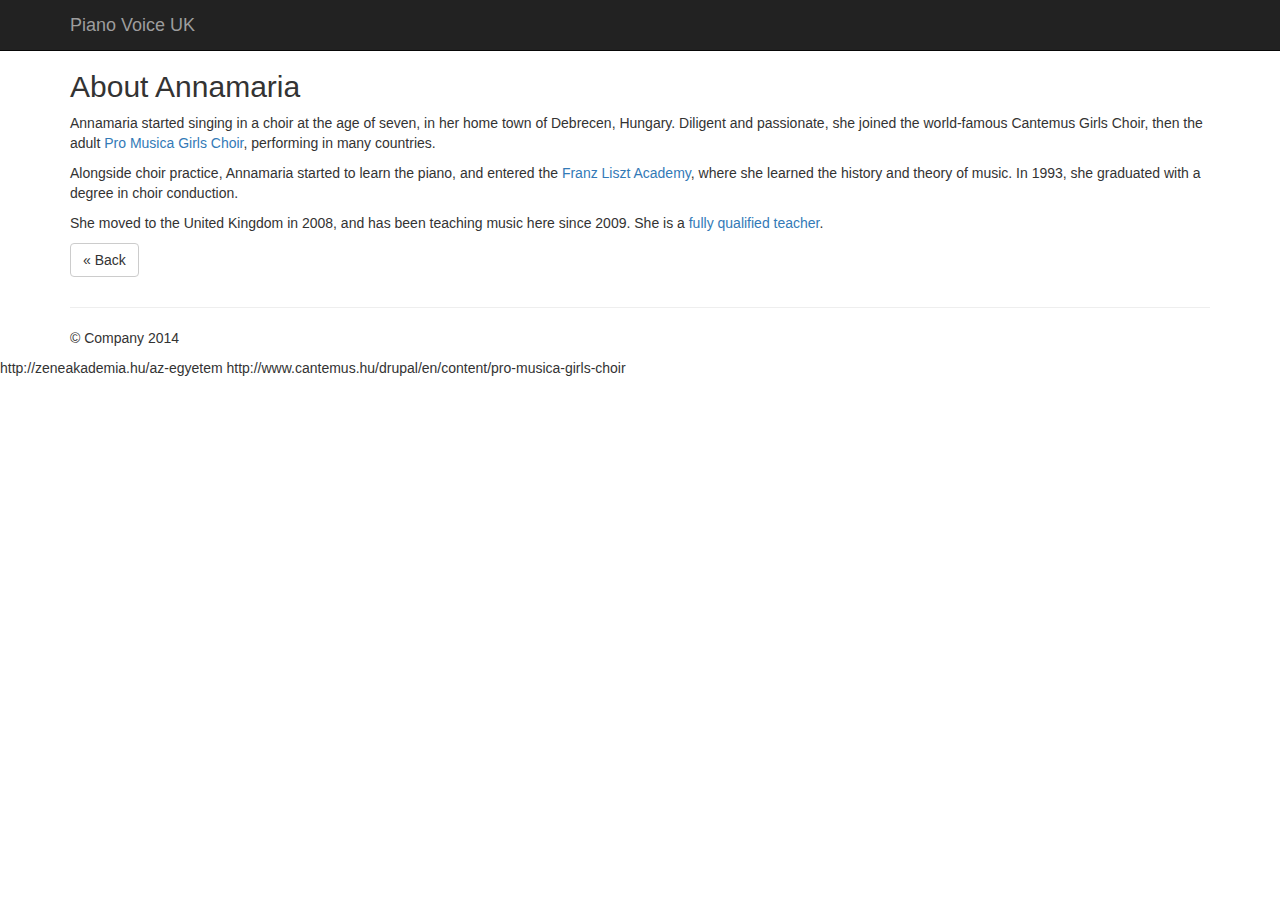
==== about.html @ 1546410c "Text update & about page." ====
<!DOCTYPE html>
<html lang="en">
<head>
<meta charset="utf-8">
<meta http-equiv="X-UA-Compatible" content="IE=edge">
<meta name="viewport" content="width=device-width, initial-scale=1">
<meta name="description" content="">
<meta name="author" content="">
<link rel="icon" href="/assets/images/favicon.ico">

<title>Piano Voice UK</title>

<!-- Bootstrap core CSS -->
<link rel="stylesheet" href="/assets/css/bootstrap.min.css">

<!-- Custom styles for this template -->
<link rel="stylesheet" href="/assets/css/jumbotron.css">

<!-- HTML5 shim and Respond.js for IE8 support of HTML5 elements and media queries -->
<!--[if lt IE 9]>
      <script src="https://oss.maxcdn.com/html5shiv/3.7.2/html5shiv.min.js"></script>
      <script src="https://oss.maxcdn.com/respond/1.4.2/respond.min.js"></script>
    <![endif]-->
</head>

<body>

	<nav class="navbar navbar-inverse navbar-fixed-top" role="navigation">
		<div class="container">
			<div class="navbar-header">
				<button type="button" class="navbar-toggle collapsed"
					data-toggle="collapse" data-target="#navbar" aria-expanded="false"
					aria-controls="navbar">
					<span class="sr-only">Toggle navigation</span> <span
						class="icon-bar"></span> <span class="icon-bar"></span> <span
						class="icon-bar"></span>
				</button>
				<a class="navbar-brand" href="#">Piano Voice UK</a>
			</div>
			<div id="navbar" class="navbar-collapse collapse">
				<!--
          <form class="navbar-form navbar-right" role="form">
            <div class="form-group">
              <input type="text" placeholder="Email" class="form-control">
            </div>
            <div class="form-group">
              <input type="password" placeholder="Password" class="form-control">
            </div>
            <button type="submit" class="btn btn-success">Sign in</button>
          </form>
 -->
			</div>
			<!--/.navbar-collapse -->
		</div>
	</nav>

	<div class="container">
		<!-- Example row of columns -->
		<div class="row">
			<div class="col-md-12">
				<h2>About Annamaria</h2>
				<p>
					Annamaria started singing in a choir at the age of seven, in her
					home town of Debrecen, Hungary. Diligent and passionate, she joined
					the world-famous Cantemus Girls Choir, then the adult <a
						href="http://www.cantemus.hu/drupal/en/content/pro-musica-girls-choir">Pro
						Musica Girls Choir</a>, performing in many countries.
				</p>
				<p>
					Alongside choir practice, Annamaria started to learn the piano, and
					entered the <a href="http://zeneakademia.hu/az-egyetem">Franz
						Liszt Academy</a>, where she learned the history and theory of music.
					In 1993, she graduated with a degree in choir conduction.
				</p>
				<p>
					She moved to the United Kingdom in 2008, and has been teaching
					music here since 2009. She is a <a
						href="https://www.gov.uk/qualified-teacher-status-qts">fully
						qualified teacher</a>.
				</p>
				<p>
					<a class="btn btn-default" href="index.html" role="button">&laquo;
						Back</a>
				</p>
			</div>
		</div>

		<hr>

		<footer>
			<p>&copy; Company 2014</p>
		</footer>
	</div>
	<!-- /container -->


	<!-- Bootstrap core JavaScript
    ================================================== -->
	<!-- Placed at the end of the document so the pages load faster -->
	<script
		src="https://ajax.googleapis.com/ajax/libs/jquery/1.11.1/jquery.min.js"></script>
	<script src="/assets/js/bootstrap.min.js"></script>
	<!-- IE10 viewport hack for Surface/desktop Windows 8 bug -->
	<script src="/assets/js/ie10-viewport-bug-workaround.js"></script>
</body>
</html>





http://zeneakademia.hu/az-egyetem
http://www.cantemus.hu/drupal/en/content/pro-musica-girls-choir
---- assets/css/jumbotron.css ----
/* Move down content because we have a fixed navbar that is 50px tall */
body {
  padding-top: 50px;
  padding-bottom: 20px;
}
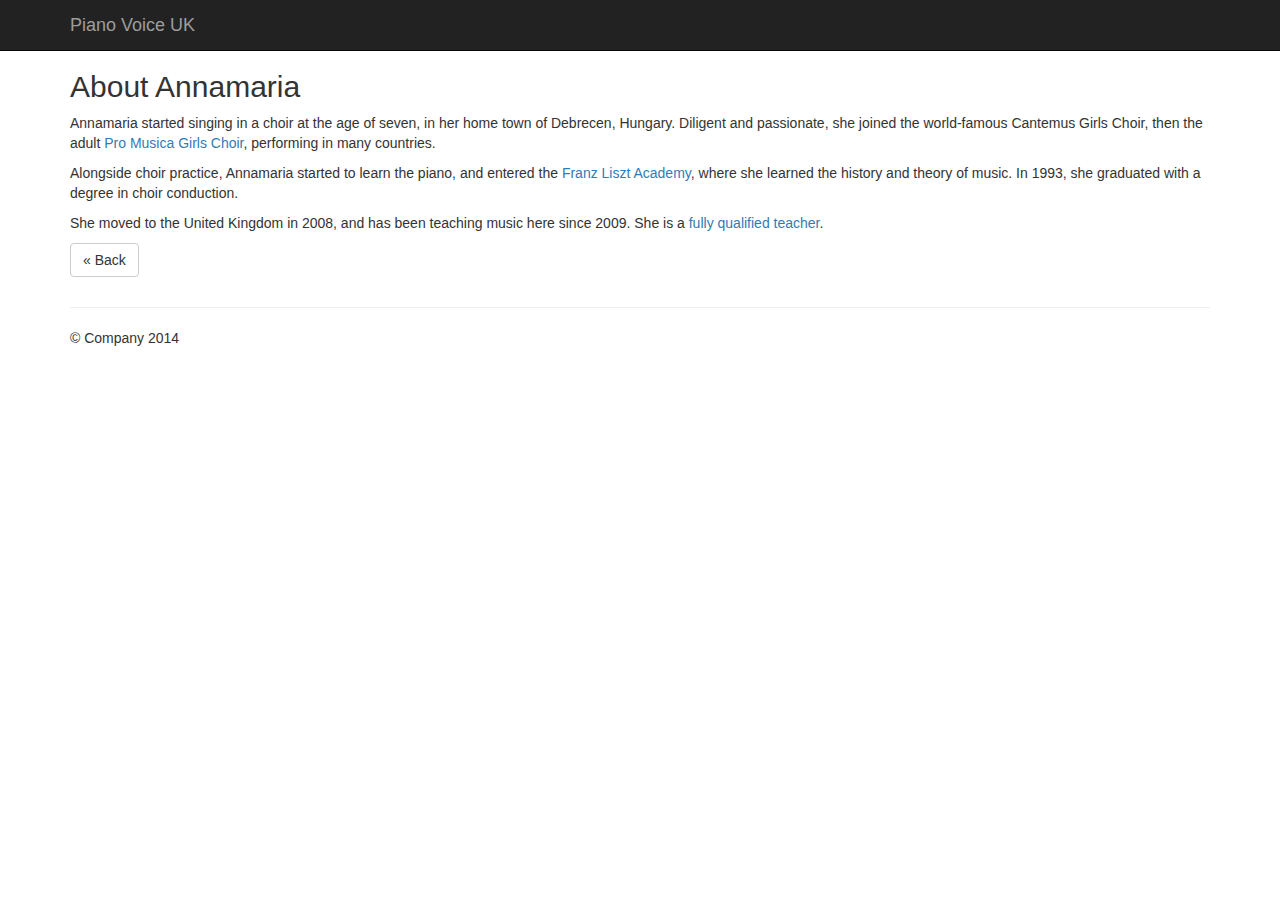
==== commit 0b44e3c5: "Corrected typos." ====
--- a/about.html
+++ b/about.html
@@ -104,10 +104,3 @@
 	<script src="/assets/js/ie10-viewport-bug-workaround.js"></script>
 </body>
 </html>
-
-
-
-
-
-http://zeneakademia.hu/az-egyetem
-http://www.cantemus.hu/drupal/en/content/pro-musica-girls-choir
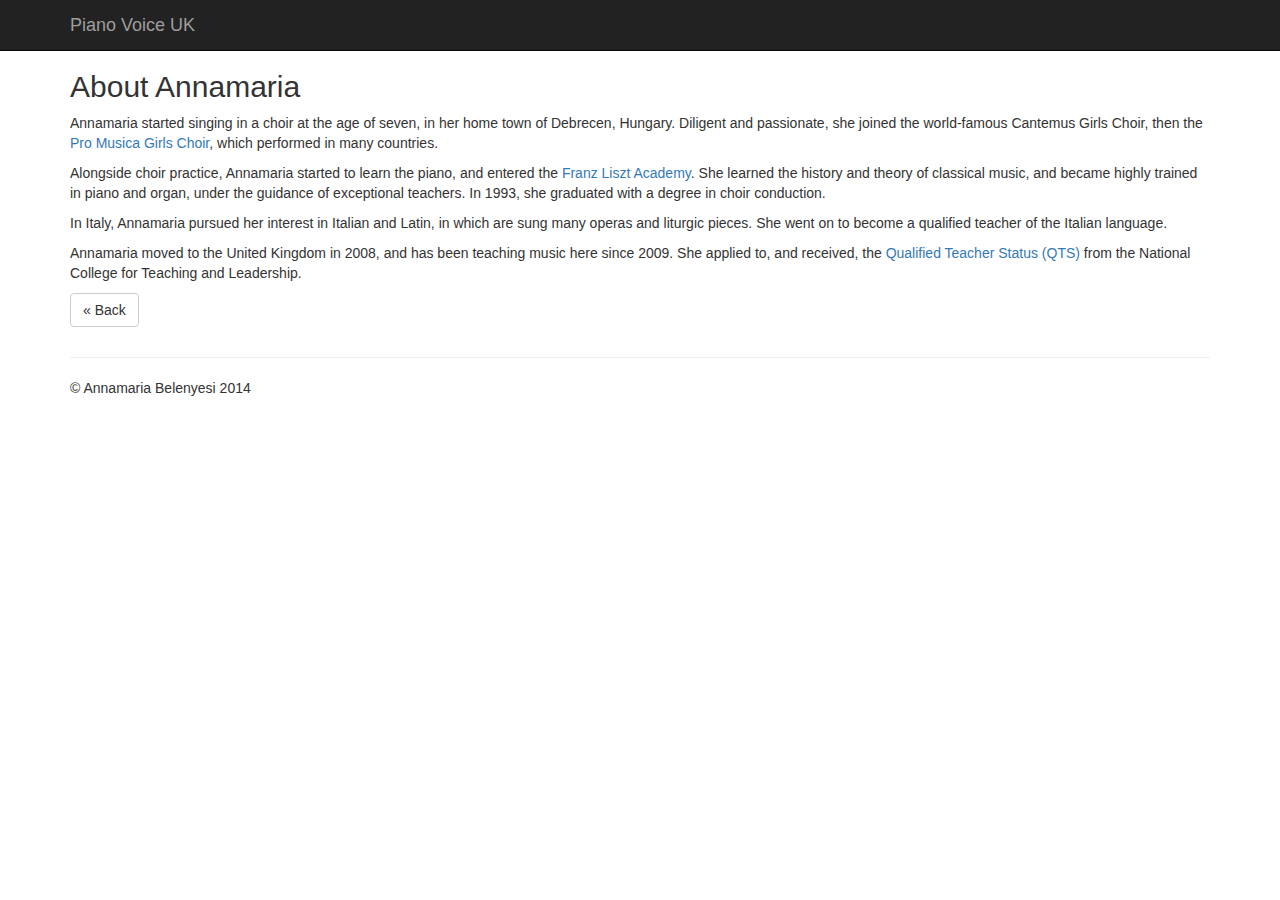
==== commit 7eaa9669: "Further changes to About and Home pages." ====
--- a/about.html
+++ b/about.html
@@ -62,21 +62,27 @@
 				<p>
 					Annamaria started singing in a choir at the age of seven, in her
 					home town of Debrecen, Hungary. Diligent and passionate, she joined
-					the world-famous Cantemus Girls Choir, then the adult <a
+					the world-famous Cantemus Girls Choir, then the <a
 						href="http://www.cantemus.hu/drupal/en/content/pro-musica-girls-choir">Pro
-						Musica Girls Choir</a>, performing in many countries.
+						Musica Girls Choir</a>, which performed in many countries.
 				</p>
 				<p>
 					Alongside choir practice, Annamaria started to learn the piano, and
 					entered the <a href="http://zeneakademia.hu/az-egyetem">Franz
-						Liszt Academy</a>, where she learned the history and theory of music.
-					In 1993, she graduated with a degree in choir conduction.
+						Liszt Academy</a>. She learned the history and theory of classical
+					music, and became highly trained in piano and organ, under the
+					guidance of exceptional teachers. In 1993, she graduated with a
+					degree in choir conduction.
 				</p>
+				<p>In Italy, Annamaria pursued her interest in Italian and
+					Latin, in which are sung many operas and liturgic pieces. She went
+					on to become a qualified teacher of the Italian language.
 				<p>
-					She moved to the United Kingdom in 2008, and has been teaching
-					music here since 2009. She is a <a
-						href="https://www.gov.uk/qualified-teacher-status-qts">fully
-						qualified teacher</a>.
+					Annamaria moved to the United Kingdom in 2008, and has been
+					teaching music here since 2009. She applied to, and received, the <a
+						href="https://www.gov.uk/qualified-teacher-status-qts">Qualified
+						Teacher Status (QTS)</a> from the National College for Teaching and
+					Leadership.
 				</p>
 				<p>
 					<a class="btn btn-default" href="index.html" role="button">&laquo;
@@ -88,7 +94,7 @@
 		<hr>
 
 		<footer>
-			<p>&copy; Company 2014</p>
+			<p>&copy; Annamaria Belenyesi 2014</p>
 		</footer>
 	</div>
 	<!-- /container -->
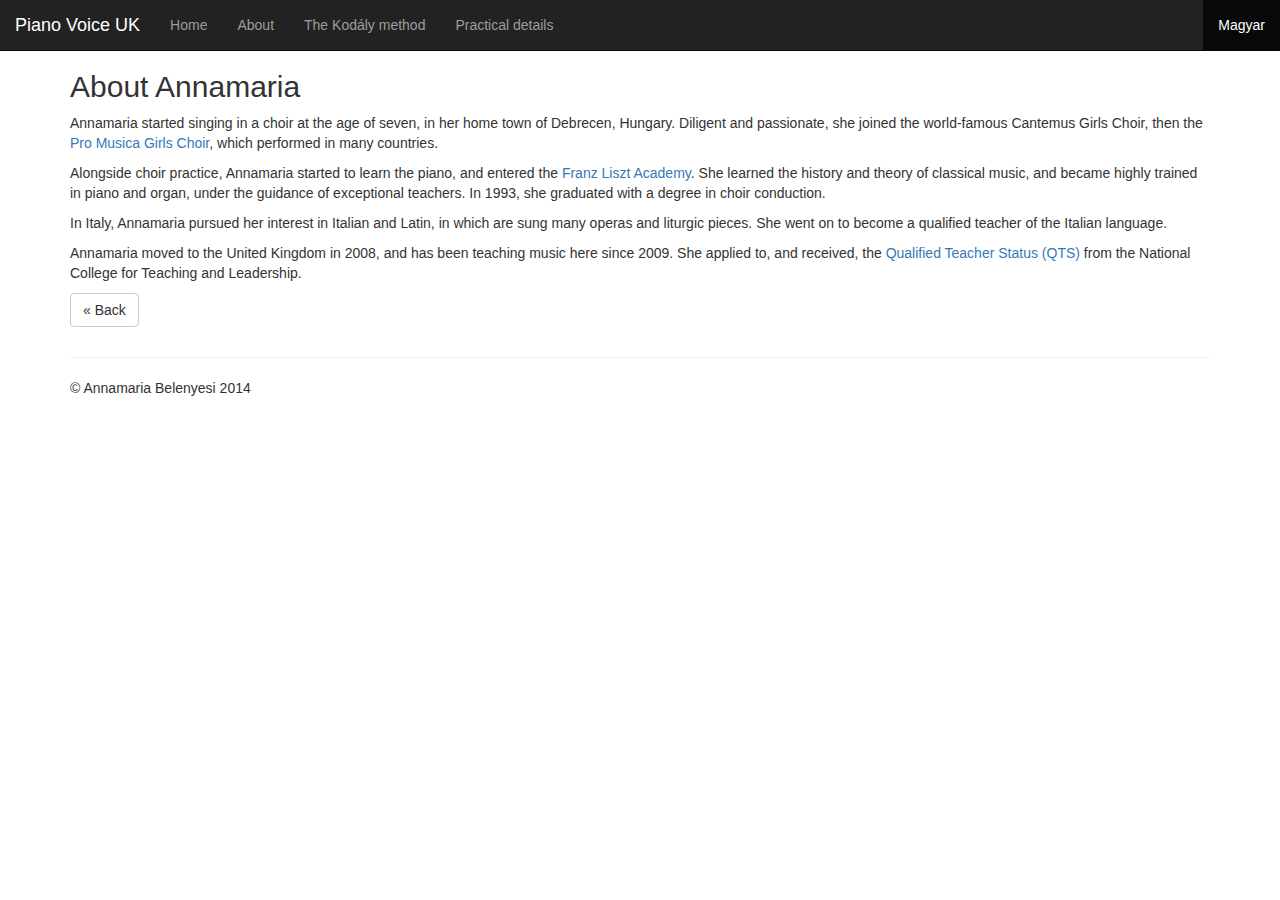
==== commit 74e6979d: "Menu updates" ====
--- a/about.html
+++ b/about.html
@@ -26,7 +26,7 @@
 <body>
 
 	<nav class="navbar navbar-inverse navbar-fixed-top" role="navigation">
-		<div class="container">
+		<div class="container-fluid">
 			<div class="navbar-header">
 				<button type="button" class="navbar-toggle collapsed"
 					data-toggle="collapse" data-target="#navbar" aria-expanded="false"
@@ -38,19 +38,17 @@
 				<a class="navbar-brand" href="#">Piano Voice UK</a>
 			</div>
 			<div id="navbar" class="navbar-collapse collapse">
-				<!--
-          <form class="navbar-form navbar-right" role="form">
-            <div class="form-group">
-              <input type="text" placeholder="Email" class="form-control">
-            </div>
-            <div class="form-group">
-              <input type="password" placeholder="Password" class="form-control">
-            </div>
-            <button type="submit" class="btn btn-success">Sign in</button>
-          </form>
- -->
+				<ul class="nav navbar-nav">
+					<li><a href="index.html">Home</a></li>
+					<li><a href="about.html">About</a></li>
+					<li><a href="kodaly.html">The Kod&aacute;ly method</a></li>
+					<li><a href="practical.html">Practical details</a></li>
+				</ul>
+				<ul class="nav navbar-nav navbar-right">
+					<li class="active"><a href="about.hu.html">Magyar<span
+							class="sr-only">(current)</span></a></li>
+				</ul>
 			</div>
-			<!--/.navbar-collapse -->
 		</div>
 	</nav>
 
